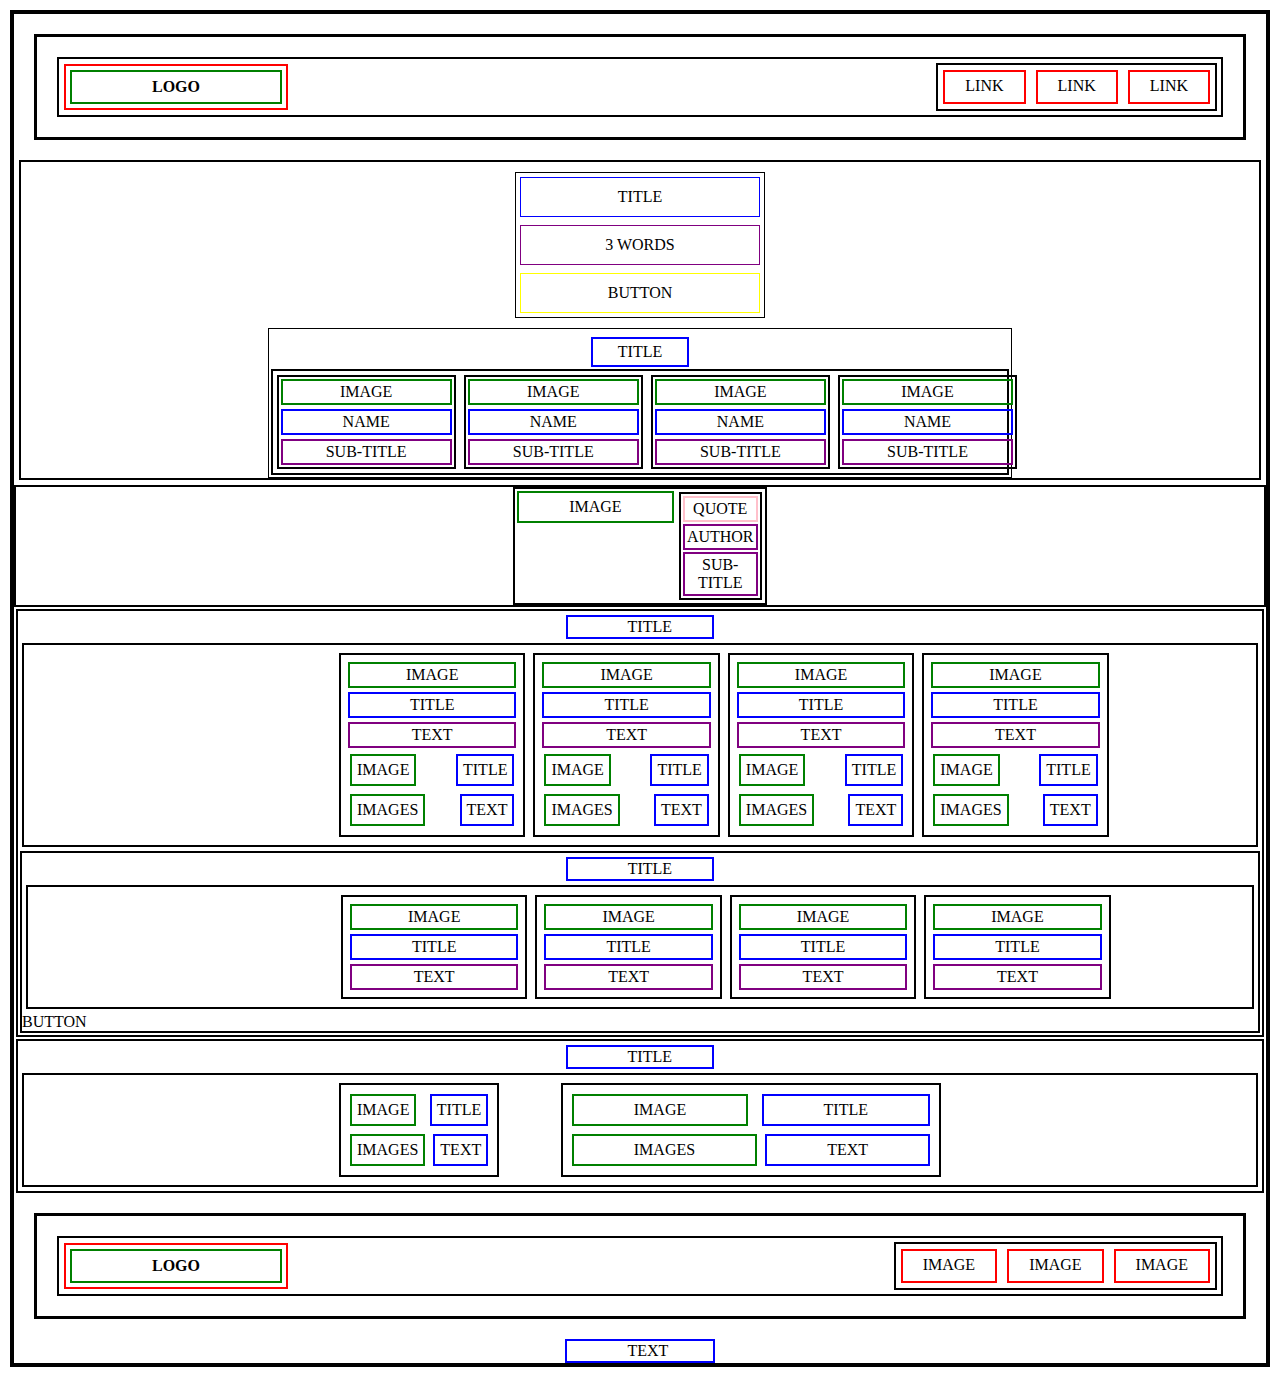
==== css_basic/index.html @ a8f94534 "added 2 links" ====
<!DOCTYPE html>
<html lang="en">
    <head>
        <meta charset="UTF-8">
        <meta name="viewport" content="width=device-width, initial-scale=1.0">
        <title>HTML wireframe</title>
        <link rel="stylesheet" type="text/css" href="/css/styles.css">
        <link href="base.css" rel="stylesheet">
        <link href="styles.css" rel="stylesheet">
    </head>
    <body>
    <header>
        <div class="header">
        <div class="navigation-wrapper">
            <div class="logo-wrapper">
                <div class="logo-text">
            <a  href="#">
                <span>LOGO</span>
            </a>
            </div>
            </div>
            <div class="link-wrapper">
                <div class="link"><a  href="#">Link</a></div>
                <div class="link"><a  href="#">Link</a></div>
                <div class="link"><a  href="#">Link</a></div>
            </div>
        </div>
    </div>
    </header>
    <main>
        <section>
            <div class="container">
            <div class="title-wrapper">
                <div class="title-1 title ">TITLE</div>
                <div class="words title">3 WORDS</div>
                <div class="button title">BUTTON</div>
            </div>
            <div class="banners">
                <div class="title-2">
                    <a>TITLE</a>
                </div>
                <div class="banners-container">
                     <div class="banner-1">
                        <div class="banner-image"><a href="#">IMAGE</a></div>
                        <div class="banner-name"><a href="#">NAME</a></div>
                        <div class="banner-subtitle"><a href="#">SUB-TITLE</a></div>
                    </div>
                    <div class="banner-2">
                        <div class="banner-image"><a href="#">IMAGE</a></div>
                        <div class="banner-name"><a href="#">NAME</a></div>
                        <div class="banner-subtitle"><a href="#">SUB-TITLE</a></div>
                    </div>
                    <div class="banner-3">
                        <div class="banner-image"><a href="#">IMAGE</a></div>
                        <div class="banner-name"><a href="#">NAME</a></div>
                        <div class="banner-subtitle"><a href="#">SUB-TITLE</a></div>
                    </div>
                    <div class="banner-4">
                        <div class="banner-image"><a href="#">IMAGE</a></div>
                        <div class="banner-name"><a href="#">NAME</a></div>
                        <div class="banner-subtitle"><a href="#">SUB-TITLE</a></div>
                    </div>
                </div>
            </div>
            </div>
        </section>
        <section>
            <div class="quote">
             <div class="quote-section">
                <div class="quote-image"><a href="#">IMAGE</a></div>
                <div class="quote-wrapper">
                <div class="quote-quote"><a href="#">QUOTE</a></div>
                <div class="quote-author"><a href="#">AUTHOR</a></div>
                <div class="quote-subtitle"><a href="#">SUB-TITLE</a></div>
                </div>
            </div> 
            </div>
        </section>
        <section>
            <div class="wrapper-container">
            <div class="wrapper-2">
                <span>TITLE</span>
            </div>
            <div class="parent">
            <div class="Videos">
                <div class="sub-parent">
                    <div class="banner-image"><a href="#">IMAGE</a></div>
                    <div class="banner-name"><a href="#">TITLE</a></div>
                    <div class="banner-subtitle"><a href="#">TEXT</a></div>
                </div>
                <div class="block-images">
                    <div class="image-2">
                        <a href="#">IMAGE</a>
                    </div>
                    <div class="title-4">
                        <a href="#">TITLE</a>
                    </div>
                </div>
                <div class="block-images">
                    <div class="image-3">
                        <a href="#">IMAGES</a>
                    </div>
                    <div class="text-4">
                        <a href="#">TEXT</a>
                    </div>
                </div>
            </div>
            <div class="Videos">
                <div class="sub-parent">
                    <div class="banner-image"><a href="#">IMAGE</a></div>
                    <div class="banner-name"><a href="#">TITLE</a></div>
                    <div class="banner-subtitle"><a href="#">TEXT</a></div>
                </div>
                <div class="block-images">
                    <div class="image-2">
                        <a href="#">IMAGE</a>
                    </div>
                    <div class="title-4">
                        <a href="#">TITLE</a>
                    </div>
                </div>
                <div class="block-images">
                    <div class="image-3">
                        <a href="#">IMAGES</a>
                    </div>
                    <div class="text-4">
                        <a href="#">TEXT</a>
                    </div>
                </div>
            </div>        <div class="Videos">
                <div class="sub-parent">
                    <div class="banner-image"><a href="#">IMAGE</a></div>
                    <div class="banner-name"><a href="#">TITLE</a></div>
                    <div class="banner-subtitle"><a href="#">TEXT</a></div>
                </div>
                <div class="block-images">
                    <div class="image-2">
                        <a href="#">IMAGE</a>
                    </div>
                    <div class="title-4">
                        <a href="#">TITLE</a>
                    </div>
                </div>
                <div class="block-images">
                    <div class="image-3">
                        <a href="#">IMAGES</a>
                    </div>
                    <div class="text-4">
                        <a href="#">TEXT</a>
                    </div>
                </div>
            </div>        <div class="Videos">
                <div class="sub-parent">
                    <div class="banner-image"><a href="#">IMAGE</a></div>
                    <div class="banner-name"><a href="#">TITLE</a></div>
                    <div class="banner-subtitle"><a href="#">TEXT</a></div>
                </div>
                <div class="block-images">
                    <div class="image-2">
                        <a href="#">IMAGE</a>
                    </div>
                    <div class="title-4">
                        <a href="#">TITLE</a>
                    </div>
                </div>
                <div class="block-images">
                    <div class="image-3">
                        <a href="#">IMAGES</a>
                    </div>
                    <div class="text-4">
                        <a href="#">TEXT</a>
                    </div>
                </div>
            </div>
        </div>
        <div class="wrapper-container">
            <div class="wrapper-2">
                <span>TITLE</span>
            </div>
        <div class="parent">
            <div class="Videos">
                <div class="sub-parent">
                    <div class="banner-image"><a href="#">IMAGE</a></div>
                    <div class="banner-name"><a href="#">TITLE</a></div>
                    <div class="banner-subtitle"><a href="#">TEXT</a></div>
                </div>
            </div>
            <div class="Videos">
                <div class="sub-parent">
                    <div class="banner-image"><a href="#">IMAGE</a></div>
                    <div class="banner-name"><a href="#">TITLE</a></div>
                    <div class="banner-subtitle"><a href="#">TEXT</a></div>
                </div>
            </div>        <div class="Videos">
                <div class="sub-parent">
                    <div class="banner-image"><a href="#">IMAGE</a></div>
                    <div class="banner-name"><a href="#">TITLE</a></div>
                    <div class="banner-subtitle"><a href="#">TEXT</a></div>
                </div>
            </div>        <div class="Videos">
                <div class="sub-parent">
                    <div class="banner-image"><a href="#">IMAGE</a></div>
                    <div class="banner-name"><a href="#">TITLE</a></div>
                    <div class="banner-subtitle"><a href="#">TEXT</a></div>
                </div>
            </div>
        </div>
        <div class="wrapper-4">
            <span>BUTTON</span>
        </div>
        </div>
        </section>
        <div class="wrapper-container">
            <div class="wrapper-2">
                <span>TITLE</span>
            </div>
            <div class="parent">
            <div class="Videos">
                <div class="block-images">
                    <div class="image-2">
                        <a href="#">IMAGE</a>
                    </div>
                    <div class="title-4">
                        <a href="#">TITLE</a>
                    </div>
                </div>
                <div class="block-images">
                    <div class="image-3">
                        <a href="#">IMAGES</a>
                    </div>
                    <div class="text-4">
                        <a href="#">TEXT</a>
                    </div>
                </div>
            </div>
               <div class="Videos">
                <div class="block-images">
                    <div class="image6">
                        <a href="#">IMAGE</a>
                    </div>
                    <div class="title8">
                        <a href="#">TITLE</a>
                    </div>
                </div>
                <div class="block-images">
                    <div class="image5">
                        <a href="#">IMAGES</a>
                    </div>
                    <div class="title7">
                        <a href="#">TEXT</a>
                    </div>
                </div>
            </div>
        </div> 
    </main>
    <footer>
        <div class="footer">
            <div class="navigation-wrapper">
                <div class="logo-wrapper">
                    <div class="logo-text">
                <a  href="#">
                    <span>LOGO</span>
                </a>
                </div>
                </div>
                <div class="link-wrapper">
                    <div class="link"><a  href="#">IMAGE</a></div>
                    <div class="link"><a  href="#">IMAGE</a></div>
                    <div class="link"><a  href="#">IMAGE</a></div>
                </div>
            </div>
        </div>
        <div class="wrapper-2">
            <span>TEXT</span>
        </div>
    </footer>
    </body>
</html>
---- css/styles.css ----
body {
    border: 4px solid black;
    margin: 10px;
}
.navigation-wrapper {
    border: 2px solid black;
    margin: 20px;
    display:flex !important;
    flex-direction: row;
    justify-content: space-between;
    flex-wrap: wrap;

}
.header {
    border: 3px solid black;
    margin: 20px;
}
.logo-wrapper {
    border: 2px solid red;
    margin: 5px;
}
.logo-text {
    border: 2px solid green;
    margin:4px;
    padding: 6px 80px;
    font-weight: bolder;
}
a{
    text-decoration: none;
    color:black !important;
}

.link-wrapper{
    border:2px solid black;
    display:flex;
    margin:4px;
 flex-direction: row;
 flex-wrap: wrap;
}
.link{
    border:2px solid red;
    margin:5px;
    padding:5px 20px;
    text-transform: uppercase;
}
.title-wrapper {
    border: 1px solid black;
    display: flex;
    flex-direction: column;
    width: 20%;
    margin: auto; 
    margin-top: 10px;
}
.title-1 {
    border: 1px solid blue;
}
.words {
    border: 1px solid purple;
}
.button {
    border: 1px solid yellow;
}
.title {
    margin: 4px;
    padding: 10px;
    text-align: center;
}
.container {
    border: 2px solid black;
    margin: 5px;

}
.banners {
    border: 1px solid black;
    width: 60%;
    margin: auto;
    margin-top: 10px;
}
.title-2 {
    text-align: center;
    border: 2px solid blue;
    width: 10%;
    margin: auto;
    margin-top:8px;
    padding: 4px 10px;
}
.banners-container {
    border: 2px solid black;
    flex-direction: row;
    margin: 2px;
    display: flex;
    justify-content: space-between;
}
.banner-1 {
    flex-direction: column;
    display: flex;
    border: 2px solid black;
    margin: 4px;
}
.banner-image {
    text-align: center;
    border: 2px solid green;
    margin: 2px;
    padding: 2px;
}
.banner-2 {
    flex-direction: column;
    display: flex;
    border: 2px solid black;
    margin: 4px;
}
.banner-3 {
    flex-direction: column;
    display: flex;
    border: 2px solid black;
    margin: 4px;
}
.banner-4 {
    flex-direction: column;
    display: flex;
    border: 2px solid black;
    margin: 4px;
}
.banner-name {
    text-align: center;
    border: 2px solid blue;
    margin: 2px;
    padding: 2px 60px;
}
.banner-subtitle {
    text-align: center;
    border: 2px solid purple;
    margin: 2px;
    padding: 2px;
}
.quote-section {
    border: 2px solid black;
    margin: 4px;
    display: flex;
    width: 20%;
    margin: auto;
    flex-direction: row;
    justify-content: space-between;

}
.quote {
    border: 2px solid black;
    margin-top: 4px;

}
.quote-image {
    text-align: center;
    border: 2px solid green;
    margin: 2px;
    padding: 5px 50px;
    height: 4%;

}
.quote-quote {
    text-align: center;
    border: 2px solid pink;
    margin: 2px;
    padding: 2px;

}
.quote-author {
    text-align: center;
    border: 2px solid purple;
    margin: 2px;
    padding: 2px;

}
.quote-subtitle {
    text-align: center;
    border: 2px solid purple;
    margin: 2px;
    padding: 2px;
}
.quote-wrapper {
    border: 2px solid black;
    margin: 3px;  
}
.wrapper-2 {
    border: 2px solid blue;
    margin: 2px;
    text-align: center;
    width: 2%;
    margin: auto;
    padding: 1px 60px;
    margin-top: 4px;
}
.wrapper-container {
    border: 2px solid black;
    margin: 2px;

}
.parent {
    border: 2px solid black;
    padding: 4px 25%;
    display: flex;
    flex-direction: row;
    justify-content: space-between;
    margin: 4px;
    

}
.sub-parent {
    display: flex;
    flex-direction: column;

}
.block-images {
    display: flex;
    flex-direction: row;
    justify-content: space-between; 
}
.image-2, .image-3{
    border: 2px solid green;
    text-align: center;
    padding: 5px;
    margin: 4px;
}
.title-4, .text-4 {
    border: 2px solid blue;
    text-align: center;
    padding: 5px;
    margin: 4px;
}
.Videos {
    display: flex;
    border: 2px solid black;
    margin: 4px;
    padding: 5px;
    flex-direction: column;
}

.image5 {
    border: 2px solid green;
    text-align: center;
    padding: 5px 60px;
    margin: 4px;
}
.title7 {
    border: 2px solid blue;
    text-align: center;
    padding: 5px 60px;
    margin: 4px;
}


.image6{
    border: 2px solid green;
    text-align: center;
    padding: 5px 60px;
    margin: 4px;
}
.title8 {
    border: 2px solid blue;
    text-align: center;
    padding: 5px 60px;
    margin: 4px;
}

.wrapper-2 {
    border: 2px solid blue;
    margin: 2px;
    text-align: center;
    width: 2%;
    margin: auto;
    padding: 1px 60px;
    margin-top: 4px;
}
.footer {
    border: 3px solid black;
    margin: 20px;
}
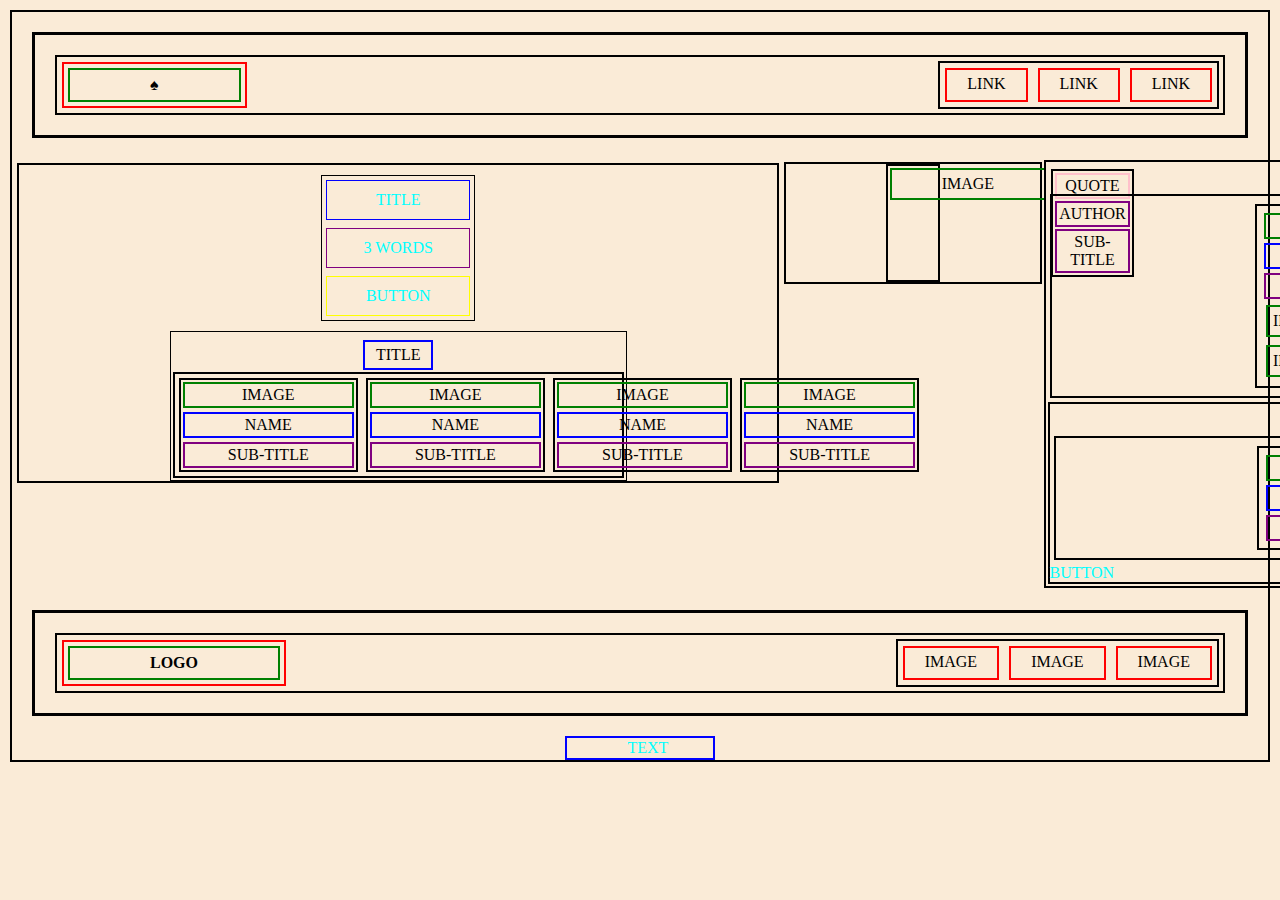
==== commit 63b37169: "more styling using css" ====
--- a/css_basic/index.html
+++ b/css_basic/index.html
@@ -8,14 +8,14 @@
         <link href="base.css" rel="stylesheet">
         <link href="styles.css" rel="stylesheet">
     </head>
-    <body>
+    <body class="works_on_smartphone">
     <header>
         <div class="header">
         <div class="navigation-wrapper">
             <div class="logo-wrapper">
                 <div class="logo-text">
             <a  href="#">
-                <span>LOGO</span>
+                <span>♠</span>
             </a>
             </div>
             </div>
@@ -275,4 +275,4 @@
         </div>
     </footer>
     </body>
-</html>+</html>
--- a/css_basic/styles.css
+++ b/css_basic/styles.css
@@ -0,0 +1,24 @@
+body {
+    flex-direction: column;
+    display: flex;
+    border: 2px solid black;
+    color: aqua;
+    background-color: antiquewhite;
+}
+main {
+    display: flex;
+    flex-direction: row;
+    flex: auto;
+}
+article {
+    flex: 2;
+    overflow-y: auto;
+    background-color: white;
+    color: aqua;
+    border: 2px solid black;
+}
+aside {
+    flex: 1;
+    overflow-y: auto;
+}
+
